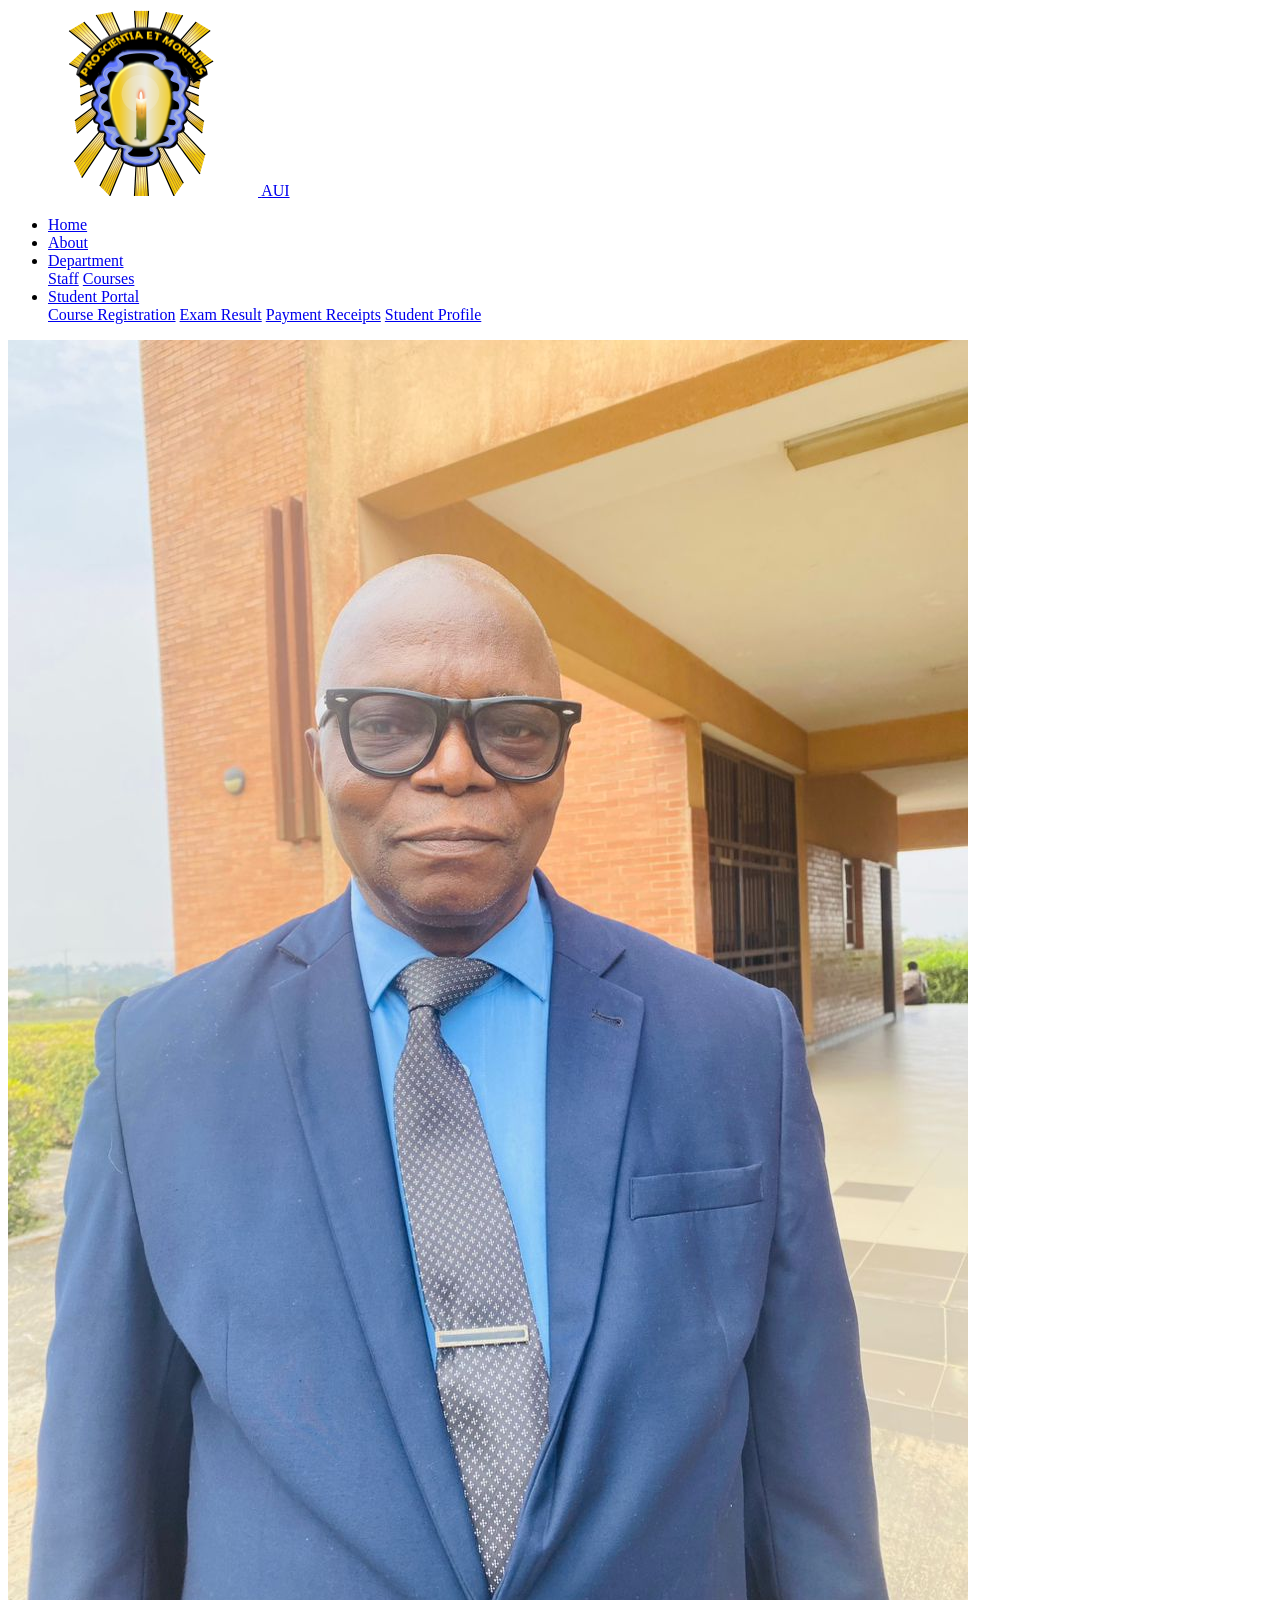
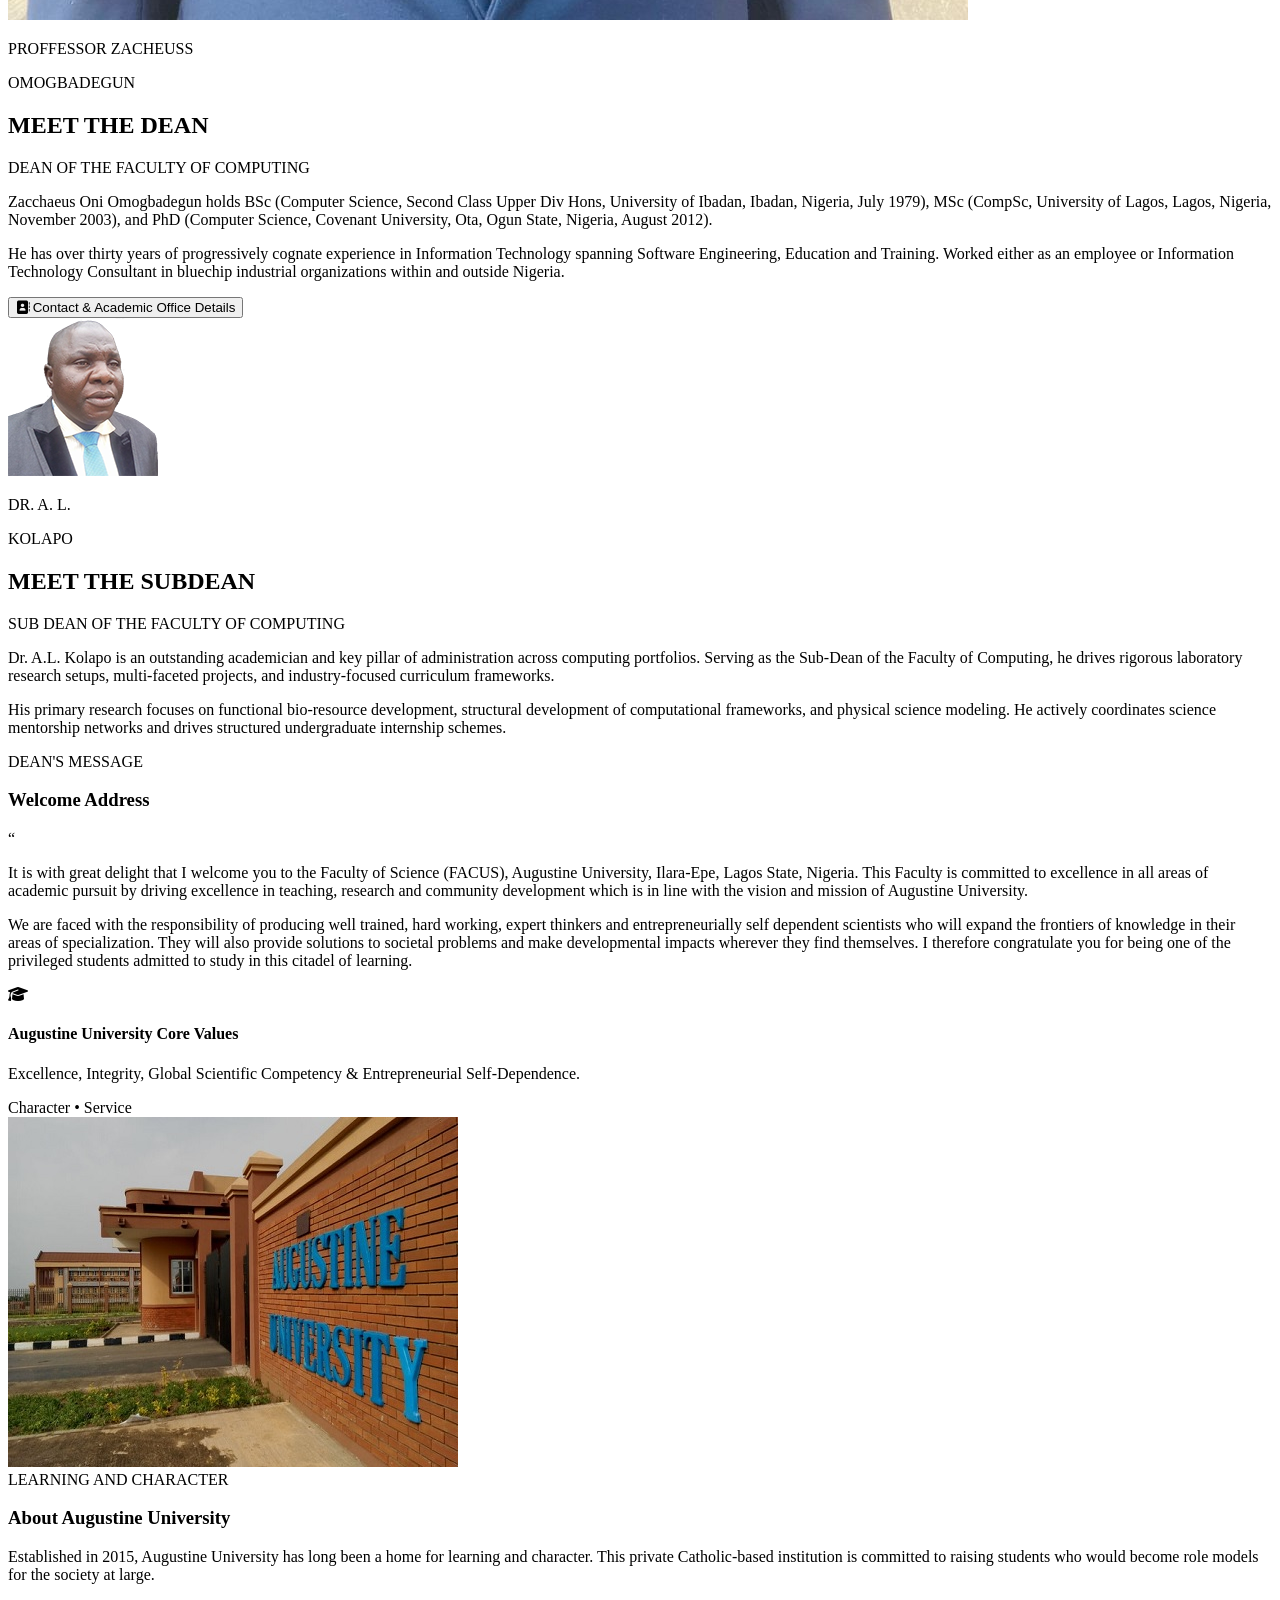
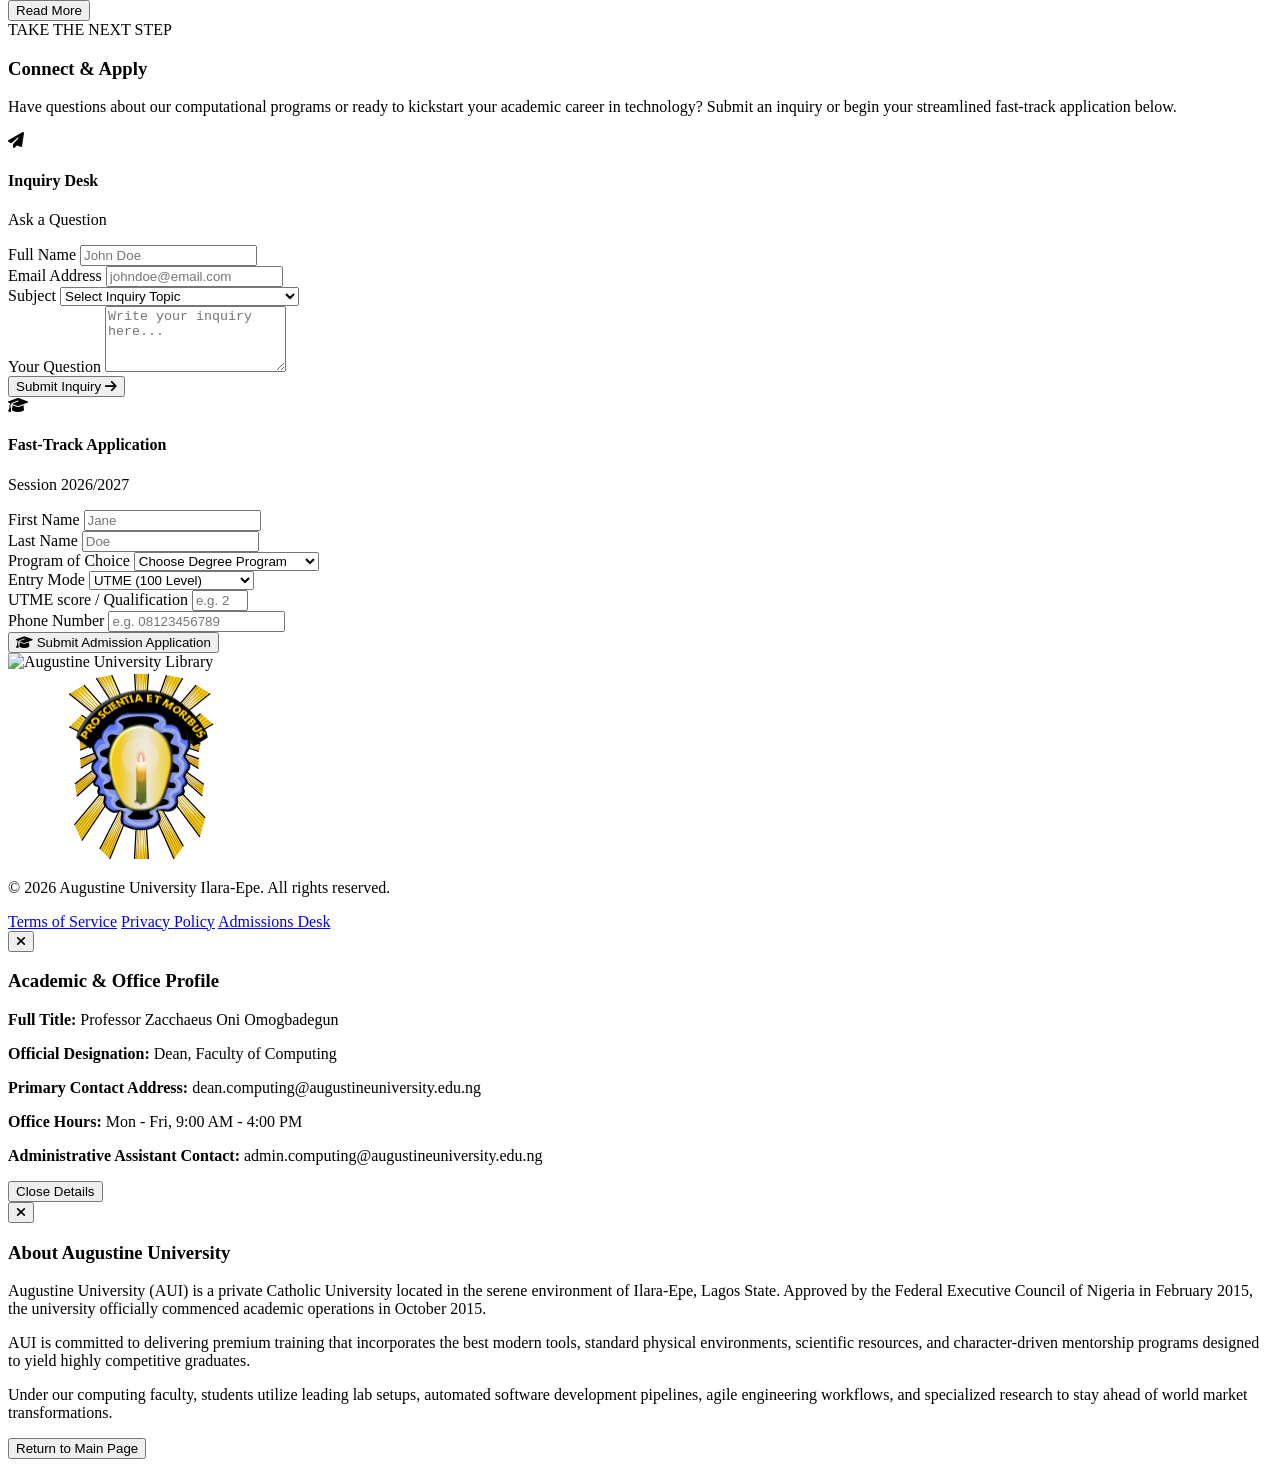
==== Augustine University Website/About/index.html @ 9bd058f7 "Rename About.html to index.html" ====
<!doctype html>
<html lang="en" class="scroll-smooth">
  <head>
    <meta charset="UTF-8" />
    <meta name="viewport" content="width=device-width, initial-scale=1.0" />
    <title>About - Faculty of Computing | Augustine University</title>
    <!-- Tailwind CSS CDN -->
    <script src="https://cdn.tailwindcss.com"></script>
    <!-- Google Fonts: Inter & Playfair Display -->
    <link
      href="https://fonts.googleapis.com/css2?family=Inter:wght@300;400;500;600;700;800;900&family=Playfair+Display:ital,wght@0,500;0,600;0,700;0,800;1,400&display=swap"
      rel="stylesheet"
    />
    <!-- Font Awesome Icons -->
    <link
      rel="stylesheet"
      href="https://cdnjs.cloudflare.com/ajax/libs/font-awesome/6.4.0/css/all.min.css"
    />

    <script>
      tailwind.config = {
        theme: {
          extend: {
            colors: {
              brand: {
                crimson: "#800020", // Signature Maroon Crimson seen in AUI branding
                crimsonHover: "#9c1837",
                gold: "#D4AF37", // Accent gold
                charcoal: "#2d2d2d",
                slateGray: "#4b5563",
                lightBg: "#f9fafb",
              },
            },
            fontFamily: {
              sans: ["Inter", "sans-serif"],
              serif: ["Playfair Display", "serif"],
            },
          },
        },
      };
    </script>
  <link rel="stylesheet" href="/About/style_abt.css" />
  </head>
  <body
    class="bg-gray-50 text-brand-charcoal font-sans antialiased min-h-screen flex flex-col overflow-x-hidden"
  >

        <!-- Desktop Navigation Menu (Matches Homepage layout closely) -->
        <div class="navbar-wrap">
          <nav class="navbar">
            <a href="index.html" class="navbar-brand">
              <img src="Augustine.university.logo.png" alt="AUI Crest" />
              <span>AUI</span>
            </a>
            <ul class="navbar-links">
              <li><a href="Augustine University Website/Home/index.html">Home</a></li>
              <li><a href="Augustine University Website/About/About.html" class="active">About</a></li>
              <li class="dropdown-parent">
                <a href="Augustine University Website/Department/Department.html">Department</a>
                <div class="dropdown-menu">
                  <a href="/Department/Department.html#staff" class="block px-4 py-2">Staff</a>
                  <a href="/Department/Department.html#courses" class="block px-4 py-2">Courses</a>
                </div>
              </li>
              <li class="dropdown-parent">
                <a href="/portal.html" class="inline-flex items-center gap-1">Student Portal</a>
                <div class="dropdown-menu">
                  <a href="/portal.html#course-registration" class="block px-4 py-2">Course Registration</a>
                  <a href="/portal.html#exam-result" class="block px-4 py-2">Exam Result</a>
                  <a href="/portal.html#payment-receipts" class="block px-4 py-2">Payment Receipts</a>
                  <a href="/portal.html#student-profile" class="block px-4 py-2">Student Profile</a>
                </div>
              </li>
            </ul>
          </nav>
        </div>

       
    </header>

    <!-- MAIN CENTRAL CONTENT CONTAINER WITH TRANSITIONS -->
    <main
      id="about-section"
      class="max-w-6xl mx-auto px-4 md:px-8 py-20 space-y-24 flex-grow"
    >
      <!-- SECTION: MEET THE DEAN (Direct matching to video 0:00 & 0:37 of ABOUT and 1 more page...) -->
      <section
        id="dean"
        class="fade-in-on-scroll grid grid-cols-1 md:grid-cols-12 gap-8 md:gap-12 items-center"
      >
        <!-- Portrait Column (Left) with the iconic Proffessor block styling -->
        <div class="md:col-span-5 flex flex-col items-start relative group">
          <div
            class="w-full bg-gray-100 border border-gray-200 relative aspect-[4/5] md:aspect-square overflow-hidden shadow-lg rounded-t-2xl transition-transform duration-500 group-hover:scale-[1.02]"
          >
            <img
              src="DEAN.jpg"
              alt="Dean Zacchaeus Oni Omogbadegun"
              class="w-full h-full object-cover object-center"
              loading="lazy"
            />
            <!-- Floating Ambient Border -->
            <div
              class="absolute inset-0 border-2 border-brand-gold/0 group-hover:border-brand-gold/40 transition-all duration-500 rounded-t-2xl"
            ></div>
          </div>

          <!-- Signature Bold Crimson Block Label from Video -->
          <div
            class="signature-red-block w-full text-white p-5 font-bold shadow-md bg-brand-crimson border-b-4 border-brand-gold rounded-b-2xl"
          >
            <p
              class="text-[11px] text-brand-gold font-bold uppercase tracking-widest mb-1"
            >
              PROFFESSOR ZACHEUSS
            </p>
            <p class="text-lg uppercase font-serif tracking-normal font-bold">
              OMOGBADEGUN
            </p>
          </div>
        </div>

        <!-- Biography Text Column (Right) -->
        <div class="md:col-span-7 space-y-6">
          <div class="space-y-1">
            <h2
              class="font-serif text-3xl md:text-4xl font-bold text-brand-crimson tracking-tight"
            >
              MEET THE DEAN
            </h2>
            <p
              class="text-xs font-semibold text-gray-500 uppercase tracking-widest"
            >
              DEAN OF THE FACULTY OF COMPUTING
            </p>
          </div>

          <div
            class="text-gray-700 text-sm md:text-base leading-relaxed space-y-4"
          >
            <p>
              Zacchaeus Oni Omogbadegun holds BSc (Computer Science, Second
              Class Upper Div Hons, University of Ibadan, Ibadan, Nigeria, July
              1979), MSc (CompSc, University of Lagos, Lagos, Nigeria, November
              2003), and PhD (Computer Science, Covenant University, Ota, Ogun
              State, Nigeria, August 2012).
            </p>
            <p>
              He has over thirty years of progressively cognate experience in
              Information Technology spanning Software Engineering, Education
              and Training. Worked either as an employee or Information
              Technology Consultant in bluechip industrial organizations within
              and outside Nigeria.
            </p>
          </div>

          <!-- Interactive Details Toggle -->
          <div class="pt-2">
            <button
              onclick="toggleDeanContactModal(true)"
              class="btn-transition inline-flex items-center space-x-2 text-xs font-bold text-brand-crimson hover:text-brand-gold uppercase tracking-wider py-2 border-b-2 border-brand-crimson hover:border-brand-gold"
            >
              <i class="fa-solid fa-address-book text-sm"></i>
              <span>Contact & Academic Office Details</span>
            </button>
          </div>
        </div>
      </section>

      <!-- SECTION: MEET THE SUB-DEAN (Direct matching to video 0:39 of ABOUT and 1 more page...) -->
      <section
        id="subdean"
        class="fade-in-on-scroll grid grid-cols-1 md:grid-cols-12 gap-8 md:gap-12 items-center pt-12 border-t border-gray-150"
      >
        <!-- Portrait Column (Left) -->
        <div
          class="md:col-span-5 flex flex-col items-start relative group md:order-2"
        >
          <div
            class="w-full bg-gray-100 border border-gray-200 relative aspect-[4/5] md:aspect-square overflow-hidden shadow-lg rounded-t-2xl transition-transform duration-500 group-hover:scale-[1.02]"
          >
            <!--Portrait representing Dr. A.L. Kolapo -->
            <img
              src="SUB-DEAN.jpg"
              alt="Sub-Dean Dr. A.L. Kolapo"
              class="w-full h-full object-cover object-center"
              loading="lazy"
            />
            <div
              class="absolute inset-0 border-2 border-brand-gold/0 group-hover:border-brand-gold/40 transition-all duration-500 rounded-t-2xl"
            ></div>
          </div>

          <!-- Signature Bold Crimson Block Label from Video -->
          <div
            class="signature-red-block w-full text-white p-5 font-bold shadow-md bg-brand-crimson border-b-4 border-brand-gold rounded-b-2xl"
          >
            <p
              class="text-[11px] text-brand-gold font-bold uppercase tracking-widest mb-1"
            >
              DR. A. L.
            </p>
            <p class="text-lg uppercase font-serif tracking-normal font-bold">
              KOLAPO
            </p>
          </div>
        </div>

        <!-- Biography Text Column (Right) -->
        <div class="md:col-span-7 space-y-6 md:order-1">
          <div class="space-y-1">
            <h2
              class="font-serif text-3xl md:text-4xl font-bold text-brand-crimson tracking-tight"
            >
              MEET THE SUBDEAN
            </h2>
            <p
              class="text-xs font-semibold text-gray-500 uppercase tracking-widest"
            >
              SUB DEAN OF THE FACULTY OF COMPUTING
            </p>
          </div>

          <div
            class="text-gray-700 text-sm md:text-base leading-relaxed space-y-4"
          >
            <p>
              Dr. A.L. Kolapo is an outstanding academician and key pillar of
              administration across computing portfolios. Serving as the
              Sub-Dean of the Faculty of Computing, he drives rigorous
              laboratory research setups, multi-faceted projects, and
              industry-focused curriculum frameworks.
            </p>
            <p>
              His primary research focuses on functional bio-resource
              development, structural development of computational frameworks,
              and physical science modeling. He actively coordinates science
              mentorship networks and drives structured undergraduate internship
              schemes.
            </p>
          </div>
        </div>
      </section>

      <!-- SECTION: WELCOME ADDRESS (Direct matching to video 0:40 of ABOUT and 1 more page...) -->
      <section
        id="welcome-address"
        class="fade-in-on-scroll pt-12 border-t border-gray-150"
      >
        <div
          class="bg-white rounded-3xl border border-gray-200 p-8 md:p-12 shadow-xl relative overflow-hidden"
        >
          <!-- Decorative Top Border Theme Strip -->
          <div
            class="absolute top-0 inset-x-0 h-2 bg-gradient-to-r from-brand-crimson via-brand-gold to-brand-crimson"
          ></div>

          <div class="grid grid-cols-1 lg:grid-cols-12 gap-8 items-center">
            <div class="lg:col-span-8 space-y-6">
              <div class="space-y-1">
                <span
                  class="text-xs font-bold text-brand-gold tracking-[0.25em] uppercase block"
                  >DEAN'S MESSAGE</span
                >
                <h3
                  class="font-serif text-3xl md:text-4xl font-bold text-brand-crimson tracking-tight"
                >
                  Welcome Address
                </h3>
              </div>
              <div
                class="text-gray-700 text-sm md:text-base leading-relaxed space-y-4 relative"
              >
                <div
                  class="absolute -top-8 -left-6 text-brand-crimson/10 text-9xl font-serif select-none pointer-events-none"
                >
                  “
                </div>
                <p
                  class="relative z-10 font-medium text-gray-800 italic text-base md:text-lg"
                >
                  It is with great delight that I welcome you to the Faculty of
                  Science (FACUS), Augustine University, Ilara-Epe, Lagos State,
                  Nigeria. This Faculty is committed to excellence in all areas
                  of academic pursuit by driving excellence in teaching,
                  research and community development which is in line with the
                  vision and mission of Augustine University.
                </p>
                <p class="text-xs md:text-sm text-gray-600 leading-relaxed">
                  We are faced with the responsibility of producing well
                  trained, hard working, expert thinkers and entrepreneurially
                  self dependent scientists who will expand the frontiers of
                  knowledge in their areas of specialization. They will also
                  provide solutions to societal problems and make developmental
                  impacts wherever they find themselves. I therefore
                  congratulate you for being one of the privileged students
                  admitted to study in this citadel of learning.
                </p>
              </div>
            </div>

            <!-- Decorative Crest Card representing video layout -->
            <div
              class="lg:col-span-4 bg-gray-50 border border-gray-150 p-8 rounded-2xl flex flex-col items-center justify-center text-center space-y-4"
            >
              <div
                class="w-16 h-16 rounded-full bg-brand-crimson/10 text-brand-crimson flex items-center justify-center text-2xl shadow-sm"
              >
                <i class="fa-solid fa-graduation-cap"></i>
              </div>
              <h4 class="font-serif font-bold text-gray-800 text-base">
                Augustine University Core Values
              </h4>
              <p class="text-xs text-gray-500 leading-relaxed">
                Excellence, Integrity, Global Scientific Competency &
                Entrepreneurial Self-Dependence.
              </p>
              <div
                class="w-full pt-4 border-t border-gray-200 flex justify-around text-brand-crimson font-black text-xs uppercase tracking-wider"
              >
                <span>Character</span>
                <span class="text-brand-gold">&bull;</span>
                <span>Service</span>
              </div>
            </div>
          </div>
        </div>
      </section>

      <!-- SECTION: ABOUT AUGUSTINE UNIVERSITY (Direct matching to video 0:42 of ABOUT and 1 more page...) -->
      <section
        id="about-uni"
        class="fade-in-on-scroll grid grid-cols-1 md:grid-cols-12 gap-8 md:gap-12 items-center pt-12 border-t border-gray-150"
      >
        <!-- Campus Entrance Graphic (Left) -->
        <div class="md:col-span-5">
          <div
            class="w-full bg-white rounded-2xl overflow-hidden shadow-lg border border-gray-150 aspect-[4/3] relative group"
          >
          
            <img
              src="AUI.jpg"
              alt="Augustine University Campus Entrance"
              class="w-full h-full object-cover object-center transition-transform duration-500 group-hover:scale-105"
              loading="lazy"
            />
            <div
              class="absolute inset-0 bg-brand-crimson/0 group-hover:bg-brand-crimson/10 transition-all duration-500 rounded-2xl pointer-events-none"
            ></div>
             

              
              <!-- Header structure bar -->
              <rect x="40" y="110" width="320" height="12" fill="#800020" />
              <rect x="40" y="122" width="320" height="3" fill="#D4AF37" />

              <!-- Signboard Header (Matches 0:42 video clip frame) -->
              <rect
                x="135"
                y="145"
                width="130"
                height="42"
                fill="#ffffff"
                rx="3"
                stroke="#800020"
                stroke-width="1.5"
              />
              <text
                x="200"
                y="167"
                font-family="Playfair Display"
                font-weight="bold"
                font-size="11"
                fill="#800020"
                text-anchor="middle"
              >
             
          </div>
        </div>

        <!-- About University Description (Right) -->
        <div class="md:col-span-7 space-y-4">
          <span
            class="text-xs font-bold text-brand-crimson tracking-widest uppercase block"
            >LEARNING AND CHARACTER</span
          >
          <h3 class="font-serif text-3xl font-bold text-gray-800 leading-tight">
            About Augustine University
          </h3>
          <p class="text-gray-600 text-sm md:text-base leading-relaxed">
            Established in 2015, Augustine University has long been a home for
            learning and character. This private Catholic-based institution is
            committed to raising students who would become role models for the
            society at large.
          </p>
          <div class="pt-2">
            <!-- Gold-accent border-bottom button matching video frame 0:43 -->
            <button
              onclick="toggleUniDetailsModal(true)"
              class="btn-transition inline-flex items-center space-x-2 text-xs font-bold text-brand-crimson hover:text-brand-gold uppercase tracking-wider py-2 border-b-2 border-brand-crimson hover:border-brand-gold"
            >
              <span>Read More</span>
            </button>
          </div>
        </div>
      </section>

      <!-- -->
      <!-- SECTION: INQUIRIES & APPLICATIONS (Connect & Apply) -->
      <section
        id="connect-apply"
        class="fade-in-on-scroll pt-12 border-t border-gray-150"
      >
        <div class="text-center max-w-2xl mx-auto mb-12">
          <span
            class="text-xs font-bold text-brand-gold tracking-[0.25em] uppercase block"
            >TAKE THE NEXT STEP</span
          >
          <h3
            class="font-serif text-3xl md:text-4xl font-bold text-brand-crimson mt-2"
          >
            Connect & Apply
          </h3>
          <p class="text-gray-600 text-sm mt-3">
            Have questions about our computational programs or ready to
            kickstart your academic career in technology? Submit an inquiry or
            begin your streamlined fast-track application below.
          </p>
        </div>

        <div class="grid grid-cols-1 lg:grid-cols-2 gap-8 items-stretch">
          <!-- Card Left: Submit Questions / Inquiries -->
          <div
            class="bg-white rounded-3xl border border-gray-200 p-8 shadow-md hover:shadow-xl transition-all duration-300 flex flex-col justify-between"
          >
            <div>
              <div class="flex items-center space-x-4 mb-6">
                <div
                  class="w-12 h-12 rounded-2xl bg-brand-crimson/10 text-brand-crimson flex items-center justify-center text-xl shadow-inner"
                >
                  <i class="fa-solid fa-paper-plane animate-pulse"></i>
                </div>
                <div>
                  <h4 class="font-serif font-bold text-gray-800 text-lg">
                    Inquiry Desk
                  </h4>
                  <p
                    class="text-xs text-brand-gold font-semibold uppercase tracking-wider"
                  >
                    Ask a Question
                  </p>
                </div>
              </div>

              <!-- Inquiry Form -->
              <form
                id="inquiry-form"
                class="space-y-4"
                onsubmit="handleInquirySubmit(event)"
              >
                <div class="grid grid-cols-1 md:grid-cols-2 gap-4">
                  <div>
                    <label
                      class="block text-xs font-bold text-gray-500 uppercase mb-1.5"
                      >Full Name</label
                    >
                    <input
                      type="text"
                      required
                      placeholder="John Doe"
                      class="w-full text-sm bg-gray-50 border border-gray-200 px-4 py-3 rounded-xl focus:outline-none focus:ring-1 focus:ring-brand-crimson focus:bg-white transition-all"
                    />
                  </div>
                  <div>
                    <label
                      class="block text-xs font-bold text-gray-500 uppercase mb-1.5"
                      >Email Address</label
                    >
                    <input
                      type="email"
                      required
                      placeholder="johndoe@email.com"
                      class="w-full text-sm bg-gray-50 border border-gray-200 px-4 py-3 rounded-xl focus:outline-none focus:ring-1 focus:ring-brand-crimson focus:bg-white transition-all"
                    />
                  </div>
                </div>
                <div>
                  <label
                    class="block text-xs font-bold text-gray-500 uppercase mb-1.5"
                    >Subject</label
                  >
                  <select
                    required
                    class="w-full text-sm bg-gray-50 border border-gray-200 px-4 py-3 rounded-xl focus:outline-none focus:ring-1 focus:ring-brand-crimson focus:bg-white transition-all"
                  >
                    <option value="" disabled selected>
                      Select Inquiry Topic
                    </option>
                    <option value="admissions">
                      Admission Eligibility & Requirements
                    </option>
                    <option value="courses">
                      Faculty Course Structure & Syllabi
                    </option>
                    <option value="fees">Tuition & Scholarship Support</option>
                    <option value="other">General Academic Inquiry</option>
                  </select>
                </div>
                <div>
                  <label
                    class="block text-xs font-bold text-gray-500 uppercase mb-1.5"
                    >Your Question</label
                  >
                  <textarea
                    rows="4"
                    required
                    placeholder="Write your inquiry here..."
                    class="w-full text-sm bg-gray-50 border border-gray-200 px-4 py-3 rounded-xl focus:outline-none focus:ring-1 focus:ring-brand-crimson focus:bg-white transition-all resize-none"
                  ></textarea>
                </div>
                <button
                  type="submit"
                  class="w-full bg-brand-crimson hover:bg-brand-crimsonHover text-white font-bold uppercase tracking-wider text-xs py-3.5 rounded-xl btn-transition shadow-md hover:shadow-lg flex items-center justify-center space-x-2"
                >
                  <span>Submit Inquiry</span>
                  <i class="fa-solid fa-arrow-right text-[10px]"></i>
                </button>
              </form>
            </div>
          </div>

          <!-- Card Right: Start Admission Application -->
          <div
            class="bg-white rounded-3xl border border-gray-200 p-8 shadow-md hover:shadow-xl transition-all duration-300 relative overflow-hidden flex flex-col justify-between"
          >
            <div
              class="absolute top-0 right-0 w-24 h-24 bg-brand-gold/10 rounded-bl-full pointer-events-none"
            ></div>
            <div>
              <div class="flex items-center space-x-4 mb-6">
                <div
                  class="w-12 h-12 rounded-2xl bg-brand-gold/15 text-brand-crimson flex items-center justify-center text-xl shadow-inner"
                >
                  <i class="fa-solid fa-graduation-cap"></i>
                </div>
                <div>
                  <h4 class="font-serif font-bold text-gray-800 text-lg">
                    Fast-Track Application
                  </h4>
                  <p
                    class="text-xs text-brand-gold font-semibold uppercase tracking-wider"
                  >
                    Session 2026/2027
                  </p>
                </div>
              </div>

              <!-- Application Form -->
              <form
                id="application-form"
                class="space-y-4"
                onsubmit="handleApplicationSubmit(event)"
              >
                <div class="grid grid-cols-1 md:grid-cols-2 gap-4">
                  <div>
                    <label
                      class="block text-xs font-bold text-gray-500 uppercase mb-1.5"
                      >First Name</label
                    >
                    <input
                      type="text"
                      required
                      placeholder="Jane"
                      class="w-full text-sm bg-gray-50 border border-gray-200 px-4 py-3 rounded-xl focus:outline-none focus:ring-1 focus:ring-brand-crimson focus:bg-white transition-all"
                    />
                  </div>
                  <div>
                    <label
                      class="block text-xs font-bold text-gray-500 uppercase mb-1.5"
                      >Last Name</label
                    >
                    <input
                      type="text"
                      required
                      placeholder="Doe"
                      class="w-full text-sm bg-gray-50 border border-gray-200 px-4 py-3 rounded-xl focus:outline-none focus:ring-1 focus:ring-brand-crimson focus:bg-white transition-all"
                    />
                  </div>
                </div>
                <div class="grid grid-cols-1 md:grid-cols-2 gap-4">
                  <div>
                    <label
                      class="block text-xs font-bold text-gray-500 uppercase mb-1.5"
                      >Program of Choice</label
                    >
                    <select
                      required
                      class="w-full text-sm bg-gray-50 border border-gray-200 px-4 py-3 rounded-xl focus:outline-none focus:ring-1 focus:ring-brand-crimson focus:bg-white transition-all"
                    >
                      <option value="" disabled selected>
                        Choose Degree Program
                      </option>
                      <option value="cs">B.Sc. Computer Science</option>
                      <option value="se">B.Sc. Software Engineering</option>
                      <option value="cy">B.Sc. Cybersecurity</option>
                      <option value="ds">B.Sc. Data Science</option>
                    </select>
                  </div>
                  <div>
                    <label
                      class="block text-xs font-bold text-gray-500 uppercase mb-1.5"
                      >Entry Mode</label
                    >
                    <select
                      required
                      class="w-full text-sm bg-gray-50 border border-gray-200 px-4 py-3 rounded-xl focus:outline-none focus:ring-1 focus:ring-brand-crimson focus:bg-white transition-all"
                    >
                      <option value="utme" selected>UTME (100 Level)</option>
                      <option value="de">Direct Entry (200 Level)</option>
                      <option value="transfer">
                        Inter-University Transfer
                      </option>
                    </select>
                  </div>
                </div>
                <div class="grid grid-cols-1 md:grid-cols-2 gap-4">
                  <div>
                    <label
                      class="block text-xs font-bold text-gray-500 uppercase mb-1.5"
                      >UTME score / Qualification</label
                    >
                    <input
                      type="number"
                      min="180"
                      max="400"
                      required
                      placeholder="e.g. 250"
                      class="w-full text-sm bg-gray-50 border border-gray-200 px-4 py-3 rounded-xl focus:outline-none focus:ring-1 focus:ring-brand-crimson focus:bg-white transition-all"
                    />
                  </div>
                  <div>
                    <label
                      class="block text-xs font-bold text-gray-500 uppercase mb-1.5"
                      >Phone Number</label
                    >
                    <input
                      type="tel"
                      required
                      placeholder="e.g. 08123456789"
                      class="w-full text-sm bg-gray-50 border border-gray-200 px-4 py-3 rounded-xl focus:outline-none focus:ring-1 focus:ring-brand-crimson focus:bg-white transition-all"
                    />
                  </div>
                </div>
                <button
                  type="submit"
                  class="w-full bg-brand-crimson hover:bg-brand-crimsonHover text-white font-bold uppercase tracking-wider text-xs py-3.5 rounded-xl btn-transition shadow-md hover:shadow-lg flex items-center justify-center space-x-2"
                >
                  <i class="fa-solid fa-graduation-cap text-sm"></i>
                  <span>Submit Admission Application</span>
                </button>
              </form>
            </div>
          </div>
        </div>
      </section>
    </main>

    <!-- BOOKSHELF SEPARATOR IMAGE BANNER (Exactly as seen in ABOUT and 1 more page... 0:49 & HOME and 1 more page... 0:14) -->
    <div
      class="w-full h-24 book-shelf-gradient relative flex items-center overflow-hidden border-t-4 border-b-4 border-brand-gold shadow-inner"
    >
      <!-- SVG Bookshelf Representation of physical library banner -->
     <img src="https://images.unsplash.com/photo-1507842217343-583bb7270b66?w=1800&q=80" alt="Augustine University Library" srcset="">
    </div>

    <!-- -->
    <!-- NEW CLEAN MINIMAL FOOTER -->
    <footer class="bg-[#f9fafb] border-t border-gray-200 py-8 text-gray-500">
      <div
        class="max-w-6xl mx-auto px-4 md:px-8 flex flex-col md:flex-row justify-between items-center space-y-4 md:space-y-0 text-xs"
      >
        <div class="flex items-center space-x-3">
          <div
            class="w-8 h-8 p-0.5 flex items-center justify-center"
          >
            <img src="Augustine.university.logo.png" alt="AUI Logo" class="w-full h-full object-contain" />
          </div>
          <p class="font-medium">
            &copy; 2026 Augustine University Ilara-Epe. All rights reserved.
          </p>
        </div>
        <div class="flex space-x-6 font-medium">
          <a href="#" class="hover:text-brand-crimson transition-colors"
            >Terms of Service</a
          >
          <a href="#" class="hover:text-brand-crimson transition-colors"
            >Privacy Policy</a
          >
          <a
            href="#connect-apply"
            class="hover:text-brand-crimson transition-colors"
            >Admissions Desk</a
          >
        </div>
      </div>
    </footer>

    <!-- INTERACTIVE MODAL: DEAN CREDENTIALS -->
    <div
      id="dean-modal"
      class="fixed inset-0 z-[100] hidden items-center justify-center p-4 bg-gray-900/60 backdrop-blur-sm transition-all duration-300"
    >
      <div
        class="bg-white rounded-3xl max-w-lg w-full p-6 md:p-8 shadow-2xl relative border border-gray-100 transform scale-95 opacity-0 transition-all duration-300"
        id="dean-modal-content"
      >
        <button
          onclick="toggleDeanContactModal(false)"
          class="absolute top-4 right-4 text-gray-400 hover:text-gray-600 transition-colors"
        >
          <i class="fa-solid fa-xmark text-xl"></i>
        </button>
        <h3 class="font-serif text-2xl font-bold text-brand-crimson mb-4">
          Academic & Office Profile
        </h3>
        <div class="space-y-4 text-sm text-gray-600">
          <p>
            <strong>Full Title:</strong> Professor Zacchaeus Oni Omogbadegun
          </p>
          <p>
            <strong>Official Designation:</strong> Dean, Faculty of Computing
          </p>
          <p>
            <strong>Primary Contact Address:</strong>
            dean.computing@augustineuniversity.edu.ng
          </p>
          <p><strong>Office Hours:</strong> Mon - Fri, 9:00 AM - 4:00 PM</p>
          <p>
            <strong>Administrative Assistant Contact:</strong>
            admin.computing@augustineuniversity.edu.ng
          </p>
        </div>
        <div class="mt-6">
          <button
            onclick="toggleDeanContactModal(false)"
            class="w-full bg-brand-crimson hover:bg-brand-crimsonHover text-white font-bold uppercase tracking-wider text-xs py-3 rounded-xl btn-transition"
          >
            Close Details
          </button>
        </div>
      </div>
    </div>

    <!-- INTERACTIVE MODAL: UNIVERSITY READ MORE DETAILS -->
    <div
      id="uni-modal"
      class="fixed inset-0 z-[100] hidden items-center justify-center p-4 bg-gray-900/60 backdrop-blur-sm transition-all duration-300"
    >
      <div
        class="bg-white rounded-3xl max-w-xl w-full p-6 md:p-8 shadow-2xl relative border border-gray-100 transform scale-95 opacity-0 transition-all duration-300"
        id="uni-modal-content"
      >
        <button
          onclick="toggleUniDetailsModal(false)"
          class="absolute top-4 right-4 text-gray-400 hover:text-gray-600 transition-colors"
        >
          <i class="fa-solid fa-xmark text-xl"></i>
        </button>
        <h3 class="font-serif text-2xl font-bold text-brand-crimson mb-4">
          About Augustine University
        </h3>
        <div
          class="space-y-4 text-sm text-gray-600 leading-relaxed overflow-y-auto max-h-[60vh] pr-2"
        >
          <p>
            Augustine University (AUI) is a private Catholic University located
            in the serene environment of Ilara-Epe, Lagos State. Approved by the
            Federal Executive Council of Nigeria in February 2015, the
            university officially commenced academic operations in October 2015.
          </p>
          <p>
            AUI is committed to delivering premium training that incorporates
            the best modern tools, standard physical environments, scientific
            resources, and character-driven mentorship programs designed to
            yield highly competitive graduates.
          </p>
          <p>
            Under our computing faculty, students utilize leading lab setups,
            automated software development pipelines, agile engineering
            workflows, and specialized research to stay ahead of world market
            transformations.
          </p>
        </div>
        <div class="mt-6 pt-4 border-t border-gray-100">
          <button
            onclick="toggleUniDetailsModal(false)"
            class="w-full bg-brand-crimson hover:bg-brand-crimsonHover text-white font-bold uppercase tracking-wider text-xs py-3 rounded-xl btn-transition"
          >
            Return to Main Page
          </button>
        </div>
      </div>
    </div>

    <!-- TOAST ALERT PANEL -->
    <div
      id="toast-container"
      class="fixed bottom-6 right-6 z-[110] space-y-2 pointer-events-none"
    ></div>

    <script>
      // Scroll Animation Observer Setup
      document.addEventListener("DOMContentLoaded", () => {
        const observerOptions = {
          root: null,
          threshold: 0.1,
          rootMargin: "0px 0px -50px 0px",
        };

        const observer = new IntersectionObserver((entries) => {
          entries.forEach((entry) => {
            if (entry.isIntersecting) {
              entry.target.classList.add("visible");
              observer.unobserve(entry.target); // Trigger only once
            }
          });
        }, observerOptions);

        const fadeElements = document.querySelectorAll(".fade-in-on-scroll");
        fadeElements.forEach((el) => observer.observe(el));
      });

      // Header Background Scroll Transition
      window.addEventListener("scroll", () => {
        const header = document.getElementById("main-header");
        if (window.scrollY > 40) {
          header.classList.remove("bg-transparent", "py-4");
          header.classList.add(
            "bg-white/80",
            "backdrop-blur-md",
            "shadow-sm",
            "py-2",
          );
        } else {
          header.classList.remove(
            "bg-white/80",
            "backdrop-blur-md",
            "shadow-sm",
            "py-2",
          );
          header.classList.add("bg-transparent", "py-4");
        }
      });

      // Mobile Menu Button Logic
      const mobileMenuBtn = document.getElementById("mobile-menu-btn");
      const mobileMenu = document.getElementById("mobile-menu");

      mobileMenuBtn.addEventListener("click", () => {
        if (mobileMenu.classList.contains("hidden")) {
          mobileMenu.classList.remove("hidden");
          setTimeout(() => {
            mobileMenu.classList.remove("scale-95", "opacity-0");
            mobileMenu.classList.add("scale-100", "opacity-100");
          }, 10);
        } else {
          mobileMenu.classList.remove("scale-100", "opacity-100");
          mobileMenu.classList.add("scale-95", "opacity-0");
          setTimeout(() => {
            mobileMenu.classList.add("hidden");
          }, 300);
        }
      });

      // Dean Modal Logic
      function toggleDeanContactModal(show) {
        const modal = document.getElementById("dean-modal");
        const modalContent = document.getElementById("dean-modal-content");
        if (show) {
          modal.classList.remove("hidden");
          modal.classList.add("flex");
          setTimeout(() => {
            modalContent.classList.remove("scale-95", "opacity-0");
            modalContent.classList.add("scale-100", "opacity-100");
          }, 10);
        } else {
          modalContent.classList.remove("scale-100", "opacity-100");
          modalContent.classList.add("scale-95", "opacity-0");
          setTimeout(() => {
            modal.classList.remove("flex");
            modal.classList.add("hidden");
          }, 300);
        }
      }

      // University Info Modal Logic
      function toggleUniDetailsModal(show) {
        const modal = document.getElementById("uni-modal");
        const modalContent = document.getElementById("uni-modal-content");
        if (show) {
          modal.classList.remove("hidden");
          modal.classList.add("flex");
          setTimeout(() => {
            modalContent.classList.remove("scale-95", "opacity-0");
            modalContent.classList.add("scale-100", "opacity-100");
          }, 10);
        } else {
          modalContent.classList.remove("scale-100", "opacity-100");
          modalContent.classList.add("scale-95", "opacity-0");
          setTimeout(() => {
            modal.classList.remove("flex");
            modal.classList.add("hidden");
          }, 300);
        }
      }

      // Inquiry Submit Handler
      function handleInquirySubmit(event) {
        event.preventDefault();
        showMockToast(
          "Inquiry submitted successfully! We will email you back shortly.",
        );
        event.target.reset();
      }

      // Application Submit Handler
      function handleApplicationSubmit(event) {
        event.preventDefault();
        showMockToast(
          "Application received! Check your email for further instructions.",
        );
        event.target.reset();
      }

      // Toast Notification System
      function showMockToast(message) {
        const toastContainer = document.getElementById("toast-container");
        const toast = document.createElement("div");
        toast.className =
          "bg-brand-charcoal text-white text-xs px-4 py-3 rounded-xl shadow-xl flex items-center space-x-2 animate-bounce pointer-events-auto border-l-4 border-brand-gold";
        toast.innerHTML = `<i class="fa-solid fa-circle-info text-brand-gold"></i><span>${message}</span>`;
        toastContainer.appendChild(toast);

        setTimeout(() => {
          toast.remove();
        }, 3000);
      }
    </script>
  </body>
</html>
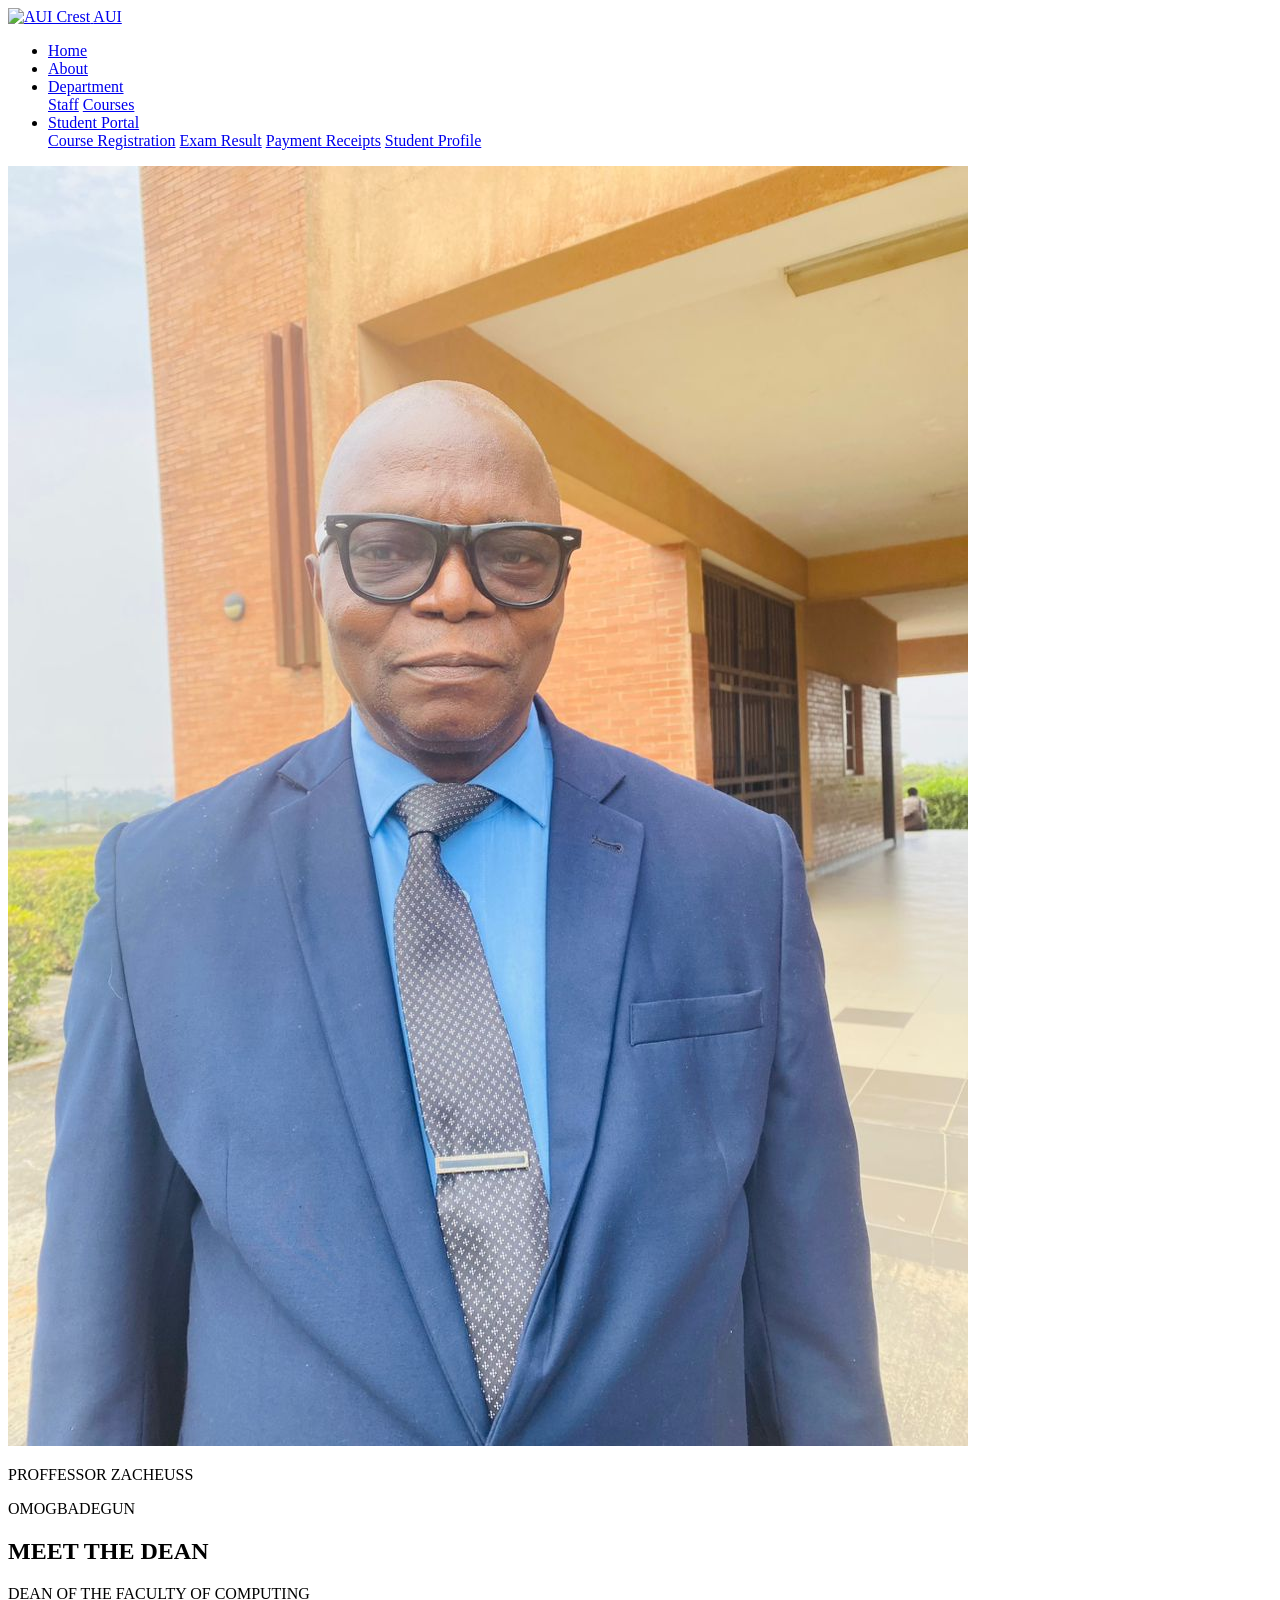
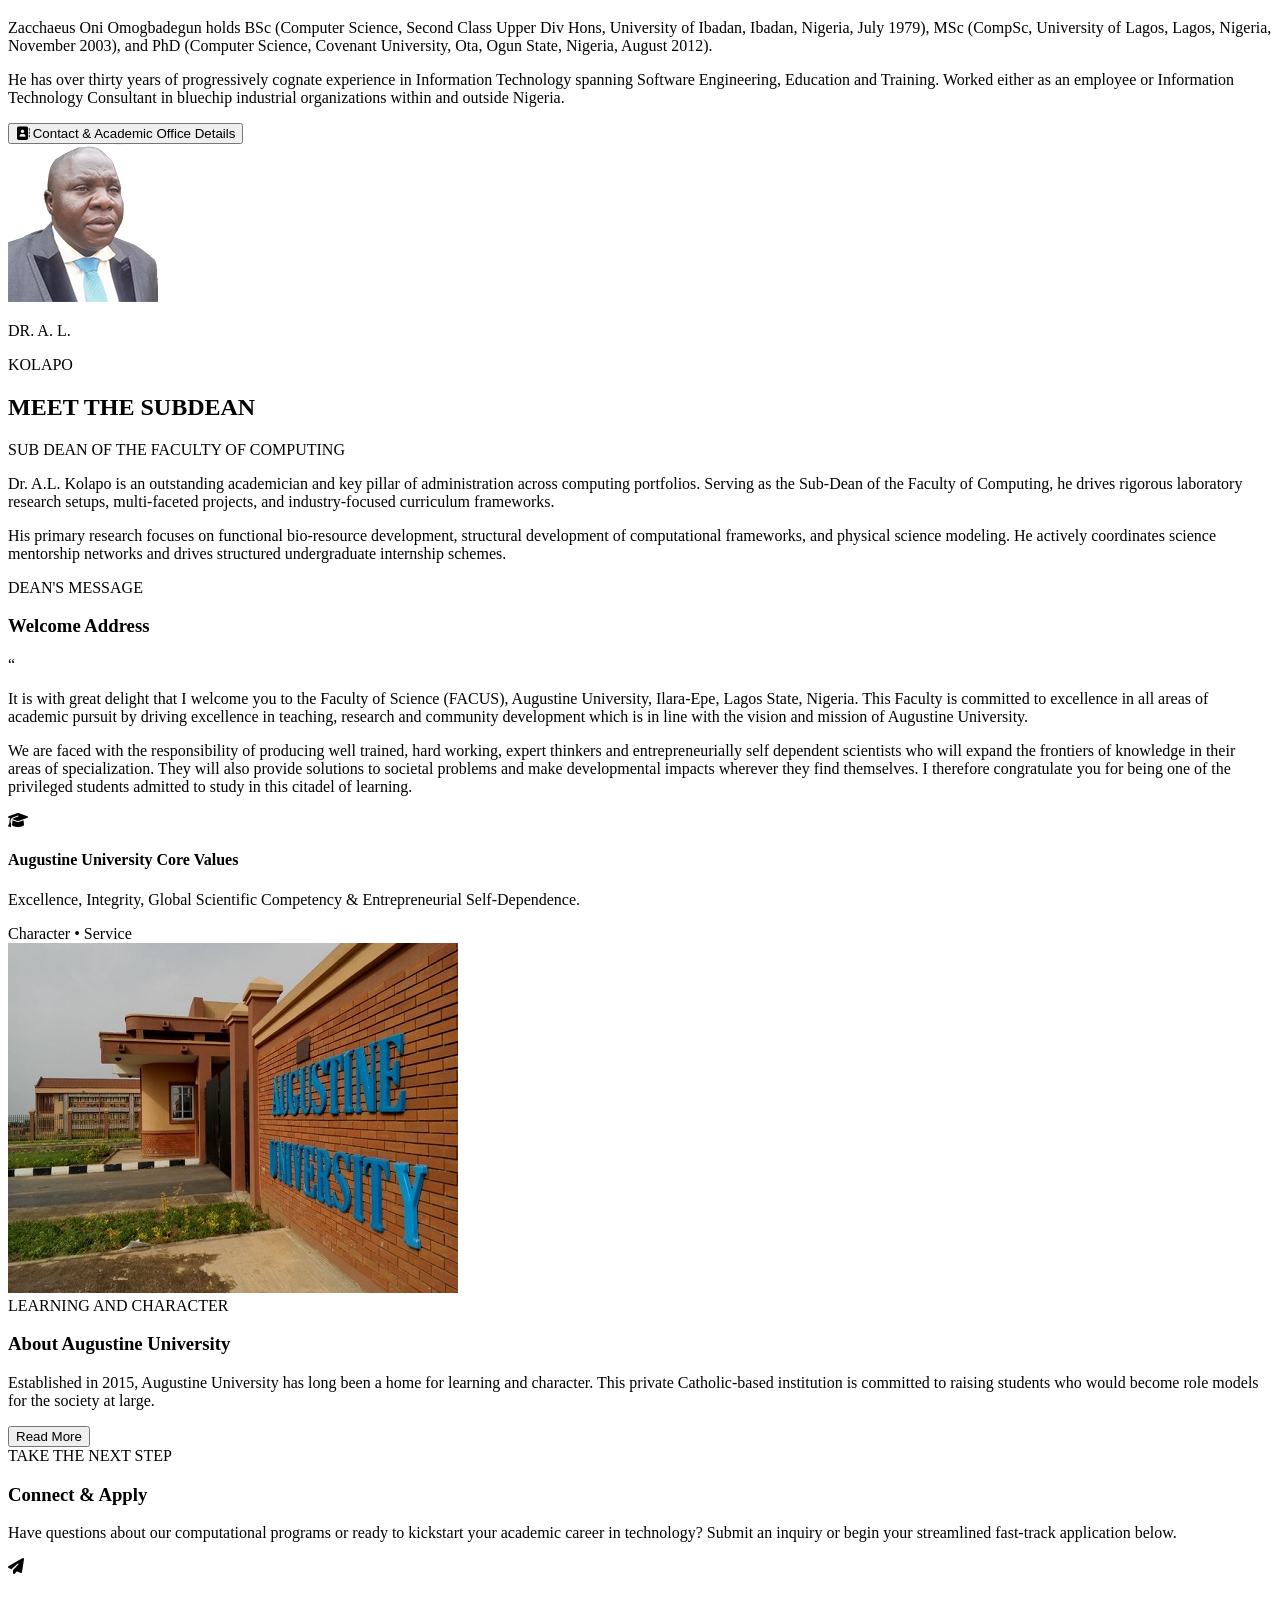
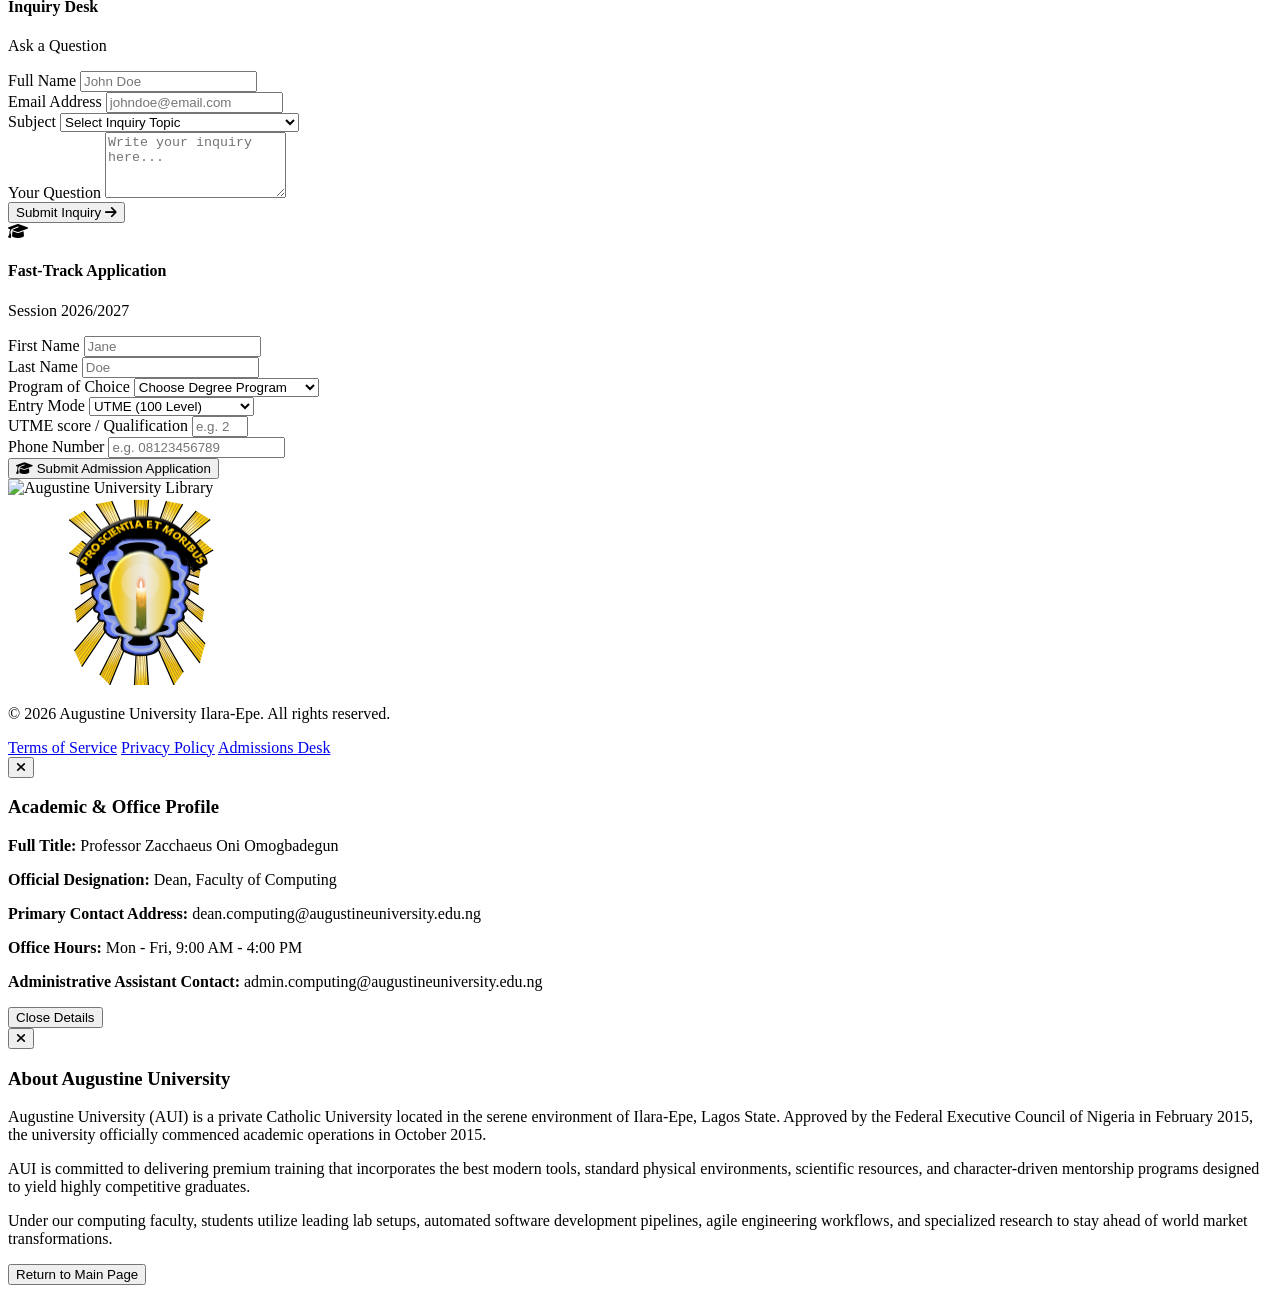
==== commit b32c4514: "Update index.html" ====
--- a/Augustine University Website/About/index.html
+++ b/Augustine University Website/About/index.html
@@ -49,7 +49,7 @@
         <div class="navbar-wrap">
           <nav class="navbar">
             <a href="index.html" class="navbar-brand">
-              <img src="Augustine.university.logo.png" alt="AUI Crest" />
+              <img src="Augustine University Website/Augustine.university.logo.png" alt="AUI Crest" />
               <span>AUI</span>
             </a>
             <ul class="navbar-links">
